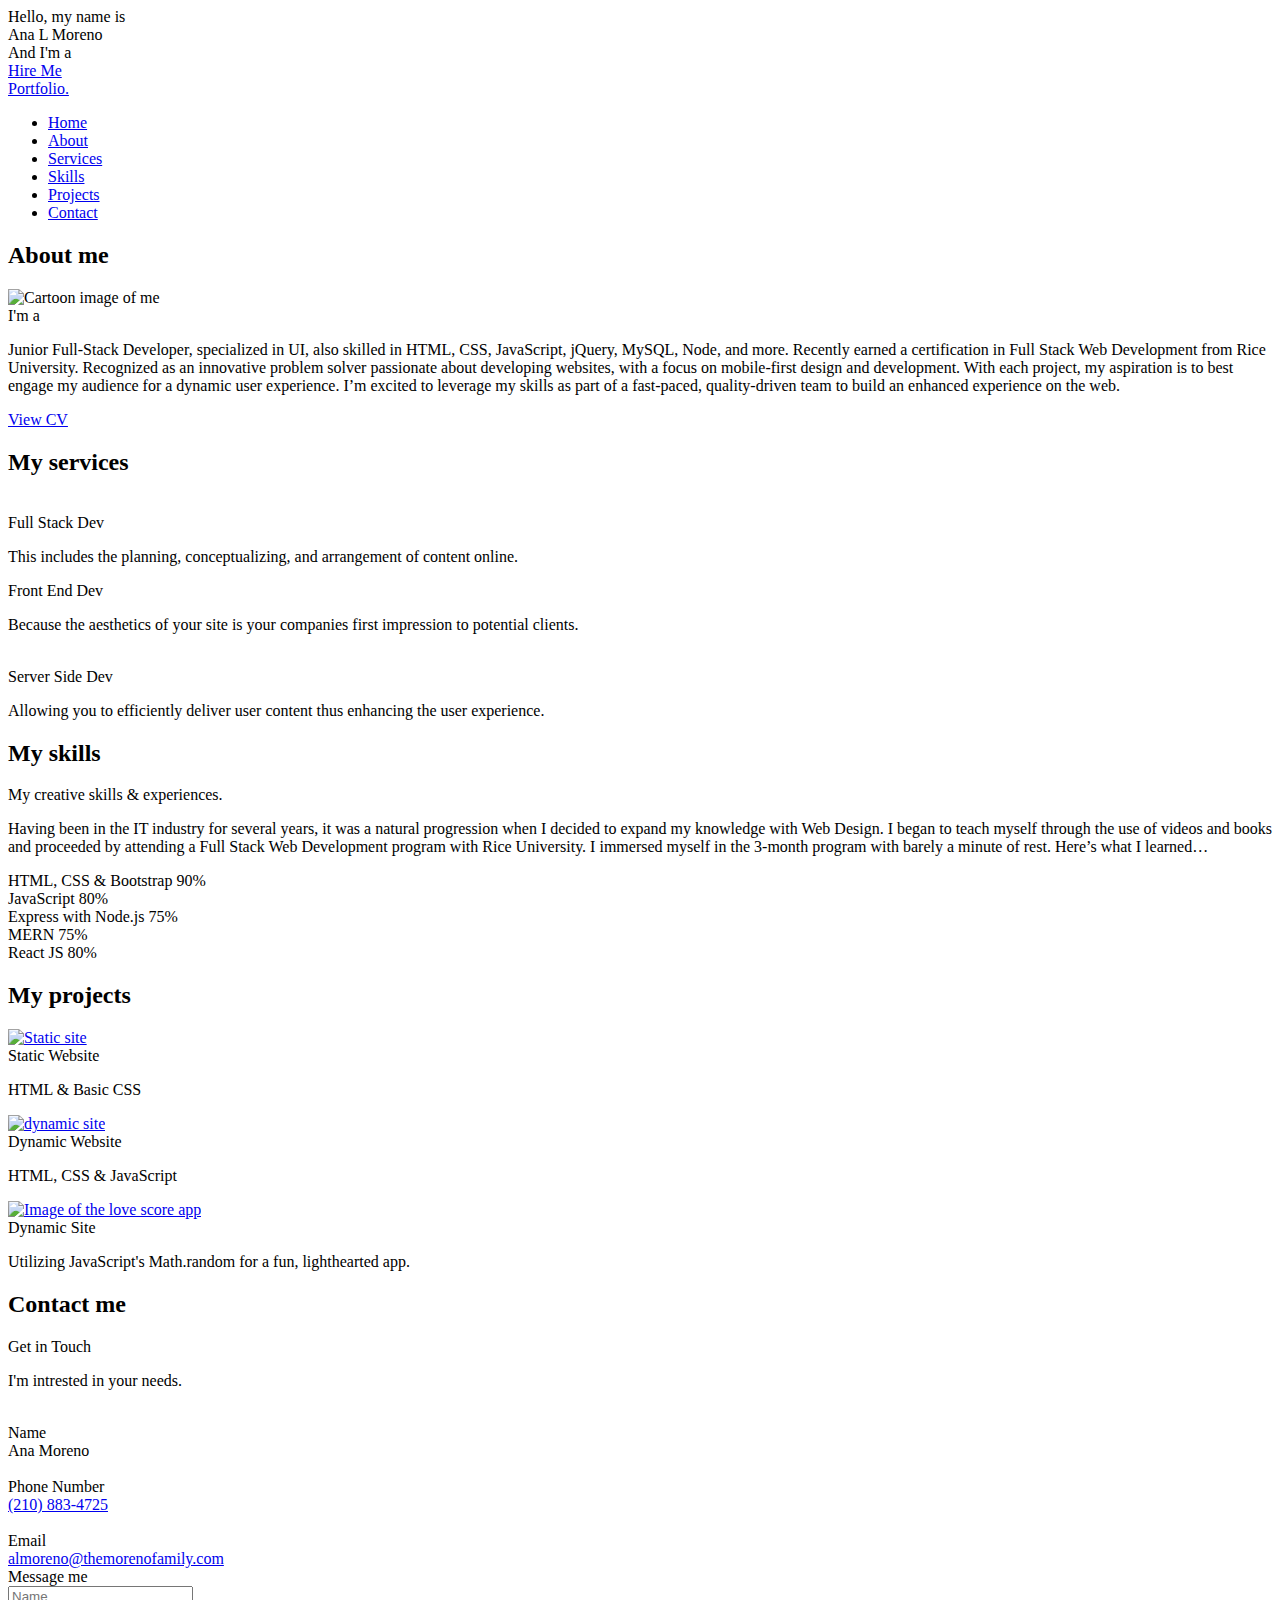
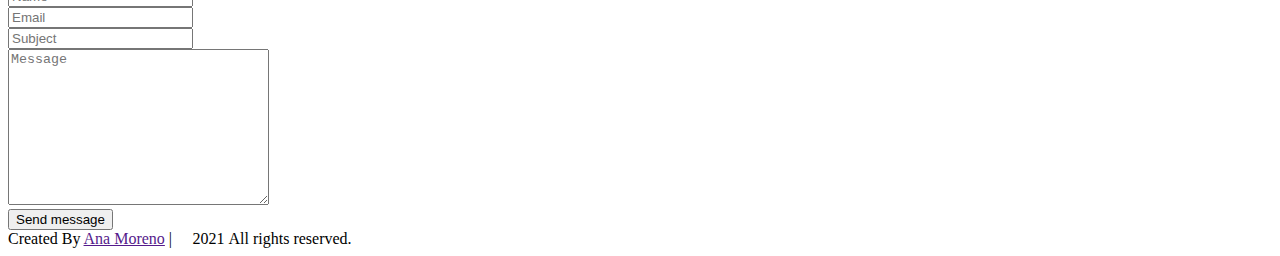
==== cv.html @ c87bfb7c "Created index.html with all required content as well as assets folder with images, css and js folder" ====
<!DOCTYPE html>
<html lang="en">

<head>
    <meta charset="UTF-8" />
    <meta http-equiv="X-UA-Compatible" content="IE=edge" />
    <meta name="viewport" content="width=device-width, initial-scale=1" />
    <meta name="description" content="Ana Moreno's personal portfolio" />
    <meta name="keywords"
        content="HTML, CSS, JavaScript, JS, React, MERN, Freelance, Developer, Web Developer, Front End Developer, Fullstack Developer" />
    <meta name="author" content="Ana Moreno" />
    <link rel='stylesheet' href='https://fonts.googleapis.com/css?family=Roboto'>
    <link rel="stylesheet" href="https://cdnjs.cloudflare.com/ajax/libs/font-awesome/4.7.0/css/font-awesome.min.css">
    <script src=’https://cdnjs.cloudflare.com/ajax/libs/html5shiv/3.7.3/html5shiv.min.js’></script>
    <title>Ana Moreno</title>
    <script src="https://cdnjs.cloudflare.com/ajax/libs/html5shiv/3.7.3/html5shiv.min.js"></script>
    <script src="http://cdnjs.cloudflare.com/ajax/libs/modernizr/2.6.1/modernizr.min.js"></script>
    <link rel="stylesheet" href="css/style.css">
    <link rel="icon" href="images/favicon.ico?v=2" />
    <link rel="preconnect" href="https://fonts.googleapis.com">
    <link rel="preconnect" href="https://fonts.gstatic.com" crossorigin>

</head>

<body>

    <header>
        <!-- home section -->
        <section class="home" id="home">
            <div class="max-width">
                <div class="home-content">
                    <div class="text-1">Hello, my name is</div>
                    <div class="text-2">Ana L Moreno</div>
                    <div class="text-3">And I'm a <span class="typing"></span></div>
                    <a href="#contact">Hire Me</a>
                </div>
            </div>
        </section>
    </header>

    <!-- navigation bar -->
    <nav class="navbar">
        <div class="max-width">
            <div class="logo"><a href="#">Portfo<span>lio.</span></a></div>
            <ul class="menu">
                <li><a href="#home" class="menu-btn">Home</a></li>
                <li><a href="#about" class="menu-btn">About</a></li>
                <li><a href="#services" class="menu-btn">Services</a></li>
                <li><a href="#skills" class="menu-btn">Skills</a></li>
                <li><a href="#projects" class="menu-btn">Projects</a></li>
                <li><a href="#contact" class="menu-btn">Contact</a></li>
            </ul>
           
        </div>
    </nav>

    <!-- about section start -->
    <section class="about" id="about">
        <div class="max-width">
            <h2 class="title">About me</h2>
            <div class="about-content">
                <div class="column left">
                    <img src="./assets/images/cartoon_me.png" alt="Cartoon image of me">
                </div>
                <div class="column right">
                    <div class="text">I'm a <span class="typing-2"></span></div>
                    <p>Junior Full-Stack Developer, specialized in UI, also skilled in HTML, CSS, JavaScript,
                        jQuery, MySQL, Node, and more. Recently earned a certification in Full Stack Web Development
                        from Rice University. Recognized as an innovative problem solver passionate about developing
                        websites, with a focus on mobile-first design and development. With each project, my aspiration
                        is to best engage my audience for a dynamic user experience. I’m excited to leverage my skills
                        as part of a fast-paced, quality-driven team to build an enhanced experience on the web.
                    </p>
                    <a href="https://al-moreno.github.io/Ana_Moreno_CV/" target="_blank">View CV</a>
                </div>
            </div>
        </div>
    </section>

    <!-- services section start -->
    <section class="services" id="services">
        <div class="max-width">
            <h2 class="title">My services</h2>
            <div class="serv-content">
                <div class="card">
                    <div class="box">
                        <i class="fas fa-paint-brush"></i>
                        <div class="text">Full Stack Dev</div>
                        <p>This includes the planning, conceptualizing, and arrangement of content online. </p>
                    </div>
                </div>
                <div class="card">
                    <div class="box">
                        <i class="fas fa-chart-line"></i>
                        <div class="text">Front End Dev</div>
                        <p>Because the aesthetics of your site is your companies first impression to potential clients.
                        </p>
                    </div>
                </div>
                <div class="card">
                    <div class="box">
                        <i class="fas fa-code"></i>
                        <div class="text">Server Side Dev</div>
                        <p>Allowing you to efficiently deliver user content thus enhancing the user experience. </p>
                    </div>
                </div>
            </div>
        </div>
        </div>
    </section>

    <!-- skills section start -->
    <section class="skills" id="skills">
        <div class="max-width">
            <h2 class="title">My skills</h2>
            <div class="skills-content">
                <div class="column left">
                    <div class="text">My creative skills & experiences.</div>
                    <p>Having been in the IT industry for several years, it was a natural progression when I decided to
                        expand my knowledge with Web Design. I began to teach myself through the use of videos and books
                        and proceeded by attending a Full Stack Web Development program with Rice University. I immersed
                        myself in the 3-month program with barely a minute of rest. Here’s what I learned…</p>
                    <!-- <a href="#">Read more</a> -->
                </div>
                <div class="column right">
                    <div class="bars">
                        <div class="info">
                            <span>HTML, CSS & Bootstrap</span>
                            <span>90%</span>
                        </div>
                        <div class="line html"></div>
                    </div>
                    <div class="bars">
                        <div class="info">
                            <span>JavaScript</span>
                            <span>80%</span>
                        </div>
                        <div class="line css"></div>
                    </div>
                    <div class="bars">
                        <div class="info">
                            <span>Express with Node.js</span>
                            <span>75%</span>
                        </div>
                        <div class="line js"></div>
                    </div>

                    <div class="bars">
                        <div class="info">
                            <span>MERN</span>
                            <span>75%</span>
                        </div>
                        <div class="line js"></div>
                    </div>
                    <div class="bars">
                        <div class="info">
                            <span>React JS</span>
                            <span>80%</span>
                        </div>
                        <div class="line css"></div>
                    </div>
                </div>
            </div>
        </div>
    </section>

    <!-- projects section start -->
    <section class="projects" id="projects">
        <div class="max-width">
            <h2 class="title">My projects</h2>
            <div class="carousel owl-carousel">
                <div class="card">
                    <div class="box" data-action="Click on image to view site">
                        <a href="https://al-moreno.github.io/Static_Website/" target="_blank">
                            <img src="./assets/images/Static_Site.png" alt="Static site">
                        </a>
                        <div class="text">Static Website</div>
                        <p>HTML & Basic CSS</p>
                    </div>
                </div>
                <div class="card">
                    <div class="box" data-action="Click on image to view site">
                        <a href="https://al-moreno.github.io/dog_training/" target="_blank">
                            <img src="./assets/images/dog.png" alt="dynamic site">
                        </a>
                        <div class="text">Dynamic Website</div>
                        <p>HTML, CSS & JavaScript</p>
                    </div>
                </div>
                <div class="card">
                    <div class="box" data-action="Click on image to view site">
                        <a href="https://al-moreno.github.io/yourlovescore/" target="_blank">
                            <img src="./assets/images/Screen.png" alt="Image of the love score app">
                        </a>
                        <div class="text">Dynamic Site</div>
                        <p>Utilizing JavaScript's Math.random for a fun, lighthearted app.</p>
                    </div>
                </div>
            </div>
        </div>
    </section>

    <!-- contact section start -->
    <section class="contact" id="contact">
        <div class="max-width">
            <h2 class="title">Contact me</h2>
            <div class="contact-content">
                <span class="column left">
                    <div class="text">Get in Touch</div>
                    <p>I'm intrested in your needs.</p>
                    <div class="icons">
                        <div class="row">
                            <i class="fas fa-user"></i>
                            <div class="info">
                                <div class="head">Name</div>
                                <div class="sub-title">Ana Moreno</div>
                            </div>
                        </div>
                        <div class="row">
                            <i class="fas fa-phone"></i>
                            <div class="info">
                                <div class="head">Phone Number</div>
                                <div class="sub-title"><a href="tel:210-883-04725">(210) 883-4725</a></div>
                            </div>
                        </div>
                        <div class="row">
                            <i class="fas fa-envelope"></i>
                            <div class="info">
                                <div class="head">Email</div>
                                <div class="sub-title"><a
                                        href="mailto:almoreno@themorenofamily.com">almoreno@themorenofamily.com</a>
                                </div>
                            </div>
                        </div>
                    </div>
                </span>
                <span class="column right">
                    <div class="text">Message me</div>

                    <form class="contact-form" action="https://formsubmit.co/almoreno@themorenofamily.com"
                        method="POST">
                        <div class="fields">
                            <div class="field name" name="contact-name">
                                <input type="text" placeholder="Name" name="name" autocomplete="on" required>
                            </div>
                            <div class="field email" name="contact-email">
                                <input type="email" placeholder="Email" name="email" autocomplete="on" required>
                                <input type="hidden" name="_next"
                                    value="https://al-moreno.github.io/Portfolio/thanks.html">
                            </div>
                        </div>
                        <div class="field" name="subject">
                            <input type="text" placeholder="Subject" name="subject" required>
                        </div>
                        <div class="field textarea" name="message">
                            <textarea cols="30" rows="10" placeholder="Message" name="message" required></textarea>
                        </div>
                        <div class="button-area">
                            <button class="submit" type="submit" value="submit">Send message</button>
                        </div>
                    </form>
                </span>
            </div>
        </div>
    </section>

    <!-- footer section start -->
    <footer>
        <span>Created By <a href="">Ana Moreno</a> | <span class="far fa-copyright"></span> 2021 All rights
            reserved.</span>
    </footer>








</body>

</html>
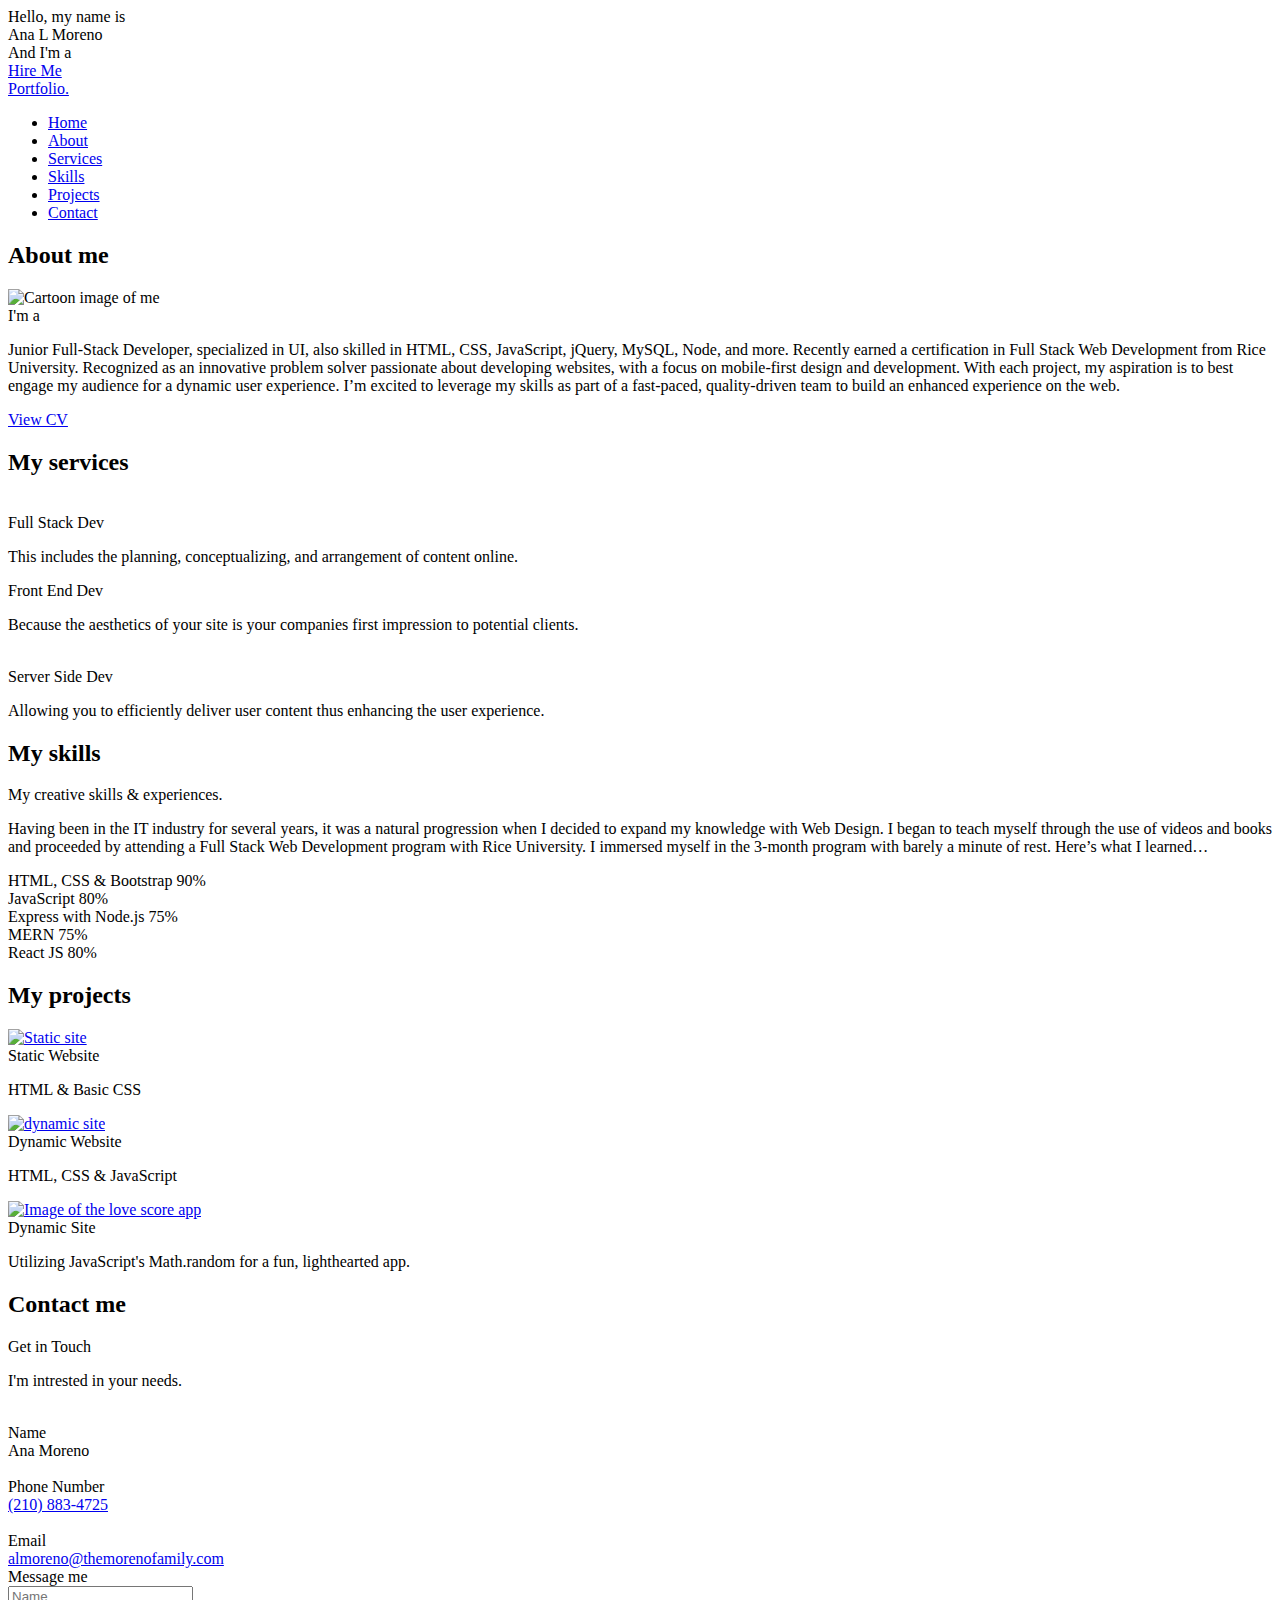
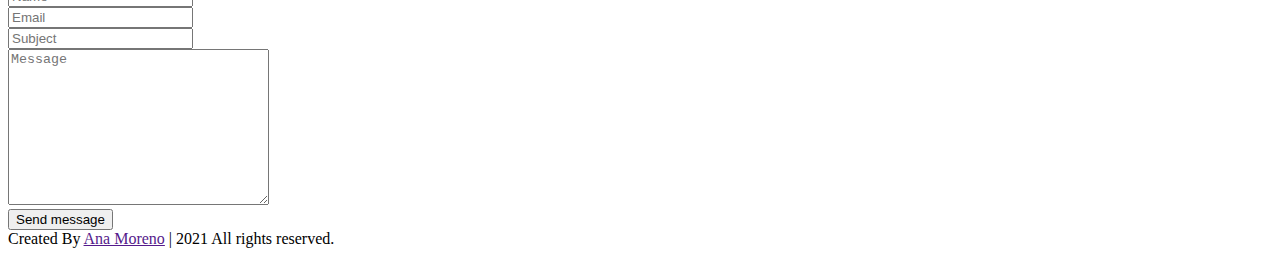
==== commit 1c9c2d56: "Created index.html with all required content as well as assets folder with images, css and js folder" ====
--- a/cv.html
+++ b/cv.html
@@ -15,10 +15,11 @@
     <title>Ana Moreno</title>
     <script src="https://cdnjs.cloudflare.com/ajax/libs/html5shiv/3.7.3/html5shiv.min.js"></script>
     <script src="http://cdnjs.cloudflare.com/ajax/libs/modernizr/2.6.1/modernizr.min.js"></script>
-    <link rel="stylesheet" href="css/style.css">
+    <link rel="stylesheet" href="assets/css/style.css">
     <link rel="icon" href="images/favicon.ico?v=2" />
     <link rel="preconnect" href="https://fonts.googleapis.com">
     <link rel="preconnect" href="https://fonts.gstatic.com" crossorigin>
+
 
 </head>
 
@@ -266,7 +267,7 @@
 
     <!-- footer section start -->
     <footer>
-        <span>Created By <a href="">Ana Moreno</a> | <span class="far fa-copyright"></span> 2021 All rights
+        <span>Created By <a href="">Ana Moreno</a> |  2021 All rights
             reserved.</span>
     </footer>
 
@@ -274,7 +275,7 @@
 
 
 
-
+<script src="assets/js/script.js"></script>
 
 
 </body>
--- a/assets/css/style.css
+++ b/assets/css/style.css
@@ -0,0 +1,15 @@
+
+/* For extremely small screen devices (600px and below) */
+@media only screen and (max-width: 600px) {...}
+
+/* Small devices (portrait tablets and large phones, 600px and up) */
+@media only screen and (min-width: 600px) {...}
+
+/* Medium devices (landscape tablets, 768px and up) */
+@media only screen and (min-width: 768px) {...}
+
+/* Large devices (laptops/desktops, 992px and up) */
+@media only screen and (min-width: 992px) {...}
+
+/* Extra large devices (large laptops and desktops, 1200px and up) */
+@media only screen and (min-width: 1200px) {...}
